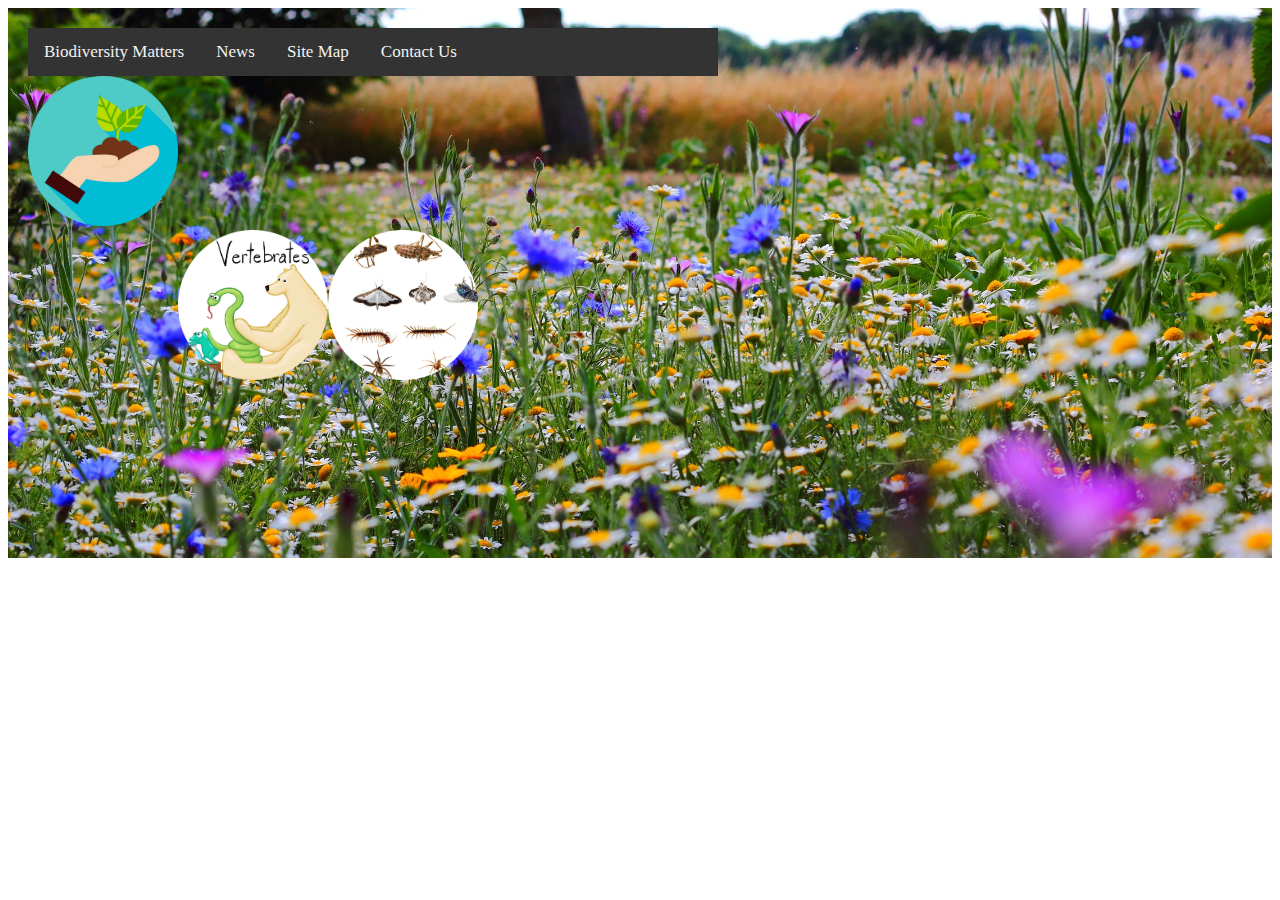
==== Biodiversity Website/index.html @ 1eb04e79 "added contact us and under construction pages as place holders" ====
<!DOCTYPE html>
<html lang="en">
<head>
    <meta charset="UTF-8">
    <meta http-equiv="X-UA-Compatible" content="IE=edge">
    <meta name="viewport" content="width=device-width, initial-scale=1.0">
    <title>Document</title>
    <link rel="stylesheet" href="main.css">
</head>
<body>
    <div class="bg-img">
        <div class="container">
          <div class="topnav">
            <a href="#biodiversity">Biodiversity Matters</a>
            <a href="#news">News</a>
            <a href="underconstruction.html">Site Map</a>
            <a href="#contactus">Contact Us</a>
          </div>
          <div>
            <a href="plants.html">
            <img height="150px" width="150px" src="Images/plantimg.png" alt="" class="home">
          </a>
          </div>
      <div class="navlinks">
        <script src="https://code.jquery.com/jquery-3.1.0.js"></script>
        <script  type='text/javascript'>
        $(document).ready(function(){
            $(".home").hover(
                function() {$(this).attr("src","Images/plants.png");},
                function() {$(this).attr("src","Images/plantimg.png");
            });
        });
        </script>
           <div>
            <a href="vertebrates.html">
            <img height="150px" width="150px" src="Images/vertebrateimg.png" alt="" class="home2">
           </a>
          </div>
        <script src="https://code.jquery.com/jquery-3.1.0.js"></script>
        <script  type='text/javascript'>
        $(document).ready(function(){
            $(".home2").hover(
                function() {$(this).attr("src","Images/vertebrates.png");},
                function() {$(this).attr("src","Images/vertebrateimg.png");
            });
        });
        </script>
             <div>
              <a href="invertebrates.html">
              <img height="150px" width="150px" src="Images/invertebrateimg.png" alt="" class="home3">
              </a>
            </div>
          <script src="https://code.jquery.com/jquery-3.1.0.js"></script>
          <script  type='text/javascript'>
          $(document).ready(function(){
              $(".home3").hover(
                  function() {$(this).attr("src","Images/Invertebrates.png");},
                  function() {$(this).attr("src","Images/invertebrateimg.png");
              });
          });
          </script>
          </div>
          <!-- <div class="navlinks">
            <a id="plants" href="#"><img src="Images/plantimg.png" width="150px" height="150px"></a>
            <a id="vertebrates" href="#"><img src="Images/vertebrateimg.png" width="150px" height="150px"></a>
            <a id="invertebrates" href="#"><img src="Images/invertebrateimg.png" width="150px" height="150px"></a>
            <span class="stretch"></span>
        </div> -->
        </div>
      </div>
</body>
</html>
---- Biodiversity Website/main.css ----
.bg-img {
    background-image: url("Images/meadow.jpeg");
  
    min-height: 550px;
  
    /* Center and scale the image nicely */
    background-position: center;
    background-repeat: no-repeat;
    background-size: cover;
  
    /* Needed to position the navbar */
    position: relative;
  }
  
  /* Position the navbar container inside the image */
  .container {
    position: absolute;
    margin: 20px;
    width: auto;
  }

  /* The navbar */
  .topnav {
    overflow: hidden;
    background-color: #333;
  }
  
  /* Navbar links */
  .topnav a {
    float: left;
    color: #f2f2f2;
    text-align: center;
    padding: 14px 16px;
    text-decoration: none;
    font-size: 17px;
  }
  
  .topnav a:hover {
    background-color: #ddd;
    color: black;
  }

/* Navlinks positioning */
.navlinks {   
    display: flex;
    width: 540px;
    /* margin:150px; */
    margin-left: 150px; 
    margin-right: auto;
    text-align: justify;
    -ms-text-justify: distribute-all-lines;
    text-justify: distribute-all-lines;
}
.navlinks a {
    vertical-align: top;
    display: inline-block;
    display: inline;
    zoom: 1;
}
.stretch {
    width: 100%;
    display: inline-block;
    font-size: 0;
    line-height: 0
}

textbox {
  width: auto;
  justify-content: center;
  border-style: double;
  border-color: aquamarine;
}
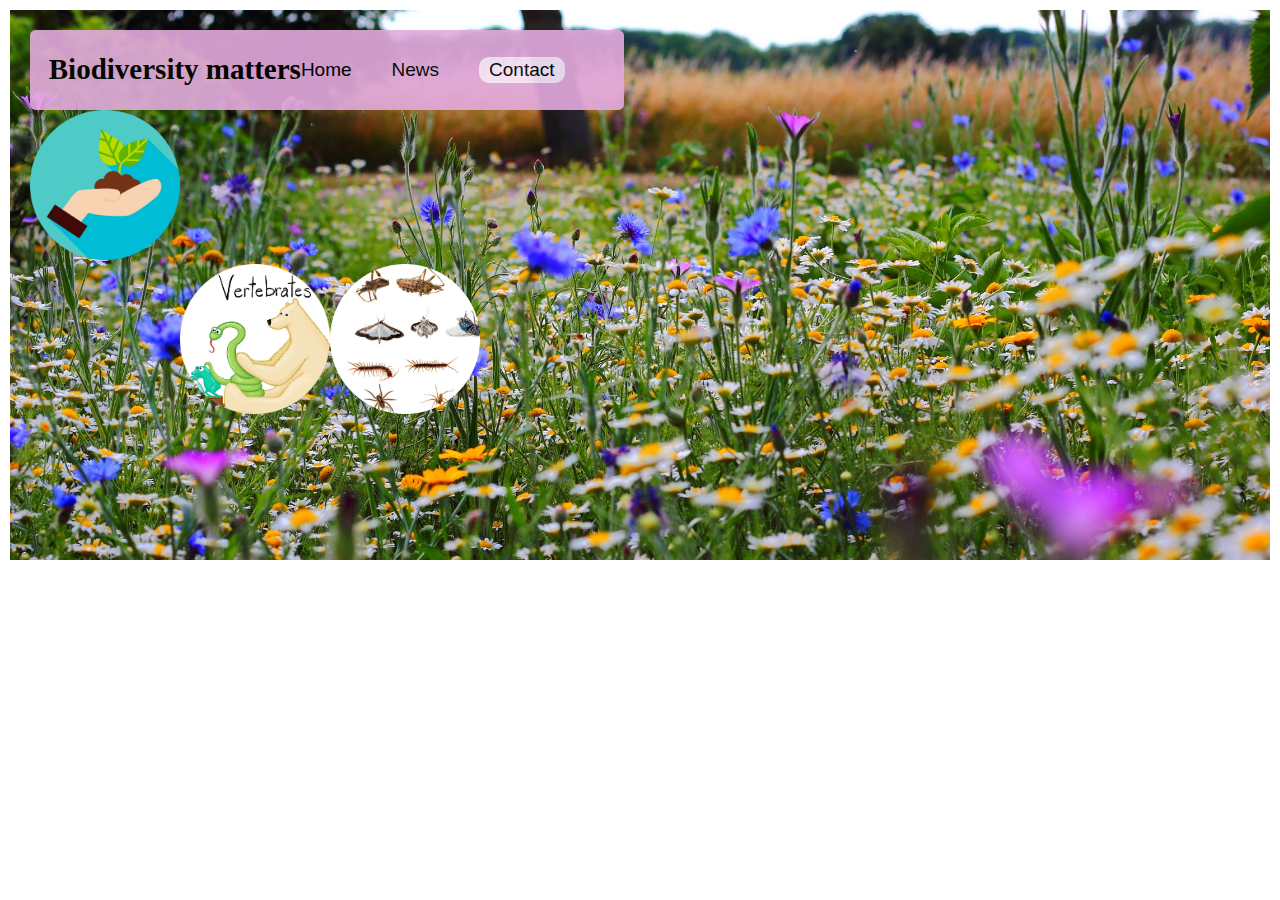
==== commit 500ab074: "combined pretty nav bar and contact form into pages!" ====
--- a/Biodiversity Website/index.html
+++ b/Biodiversity Website/index.html
@@ -6,16 +6,28 @@
     <meta name="viewport" content="width=device-width, initial-scale=1.0">
     <title>Document</title>
     <link rel="stylesheet" href="main.css">
+    <link href="https://cdn.jsdelivr.net/npm/bootstrap@5.1.3/dist/css/bootstrap.min.css" rel="stylesheet" integrity="sha384-1BmE4kWBq78iYhFldvKuhfTAU6auU8tT94WrHftjDbrCEXSU1oBoqyl2QvZ6jIW3" crossorigin="anonymous"> 
+    <link rel="stylesheet" href="https://cdnjs.cloudflare.com/ajax/libs/font-awesome/4.7.0/css/font-awesome.min.css">
 </head>
 <body>
     <div class="bg-img">
         <div class="container">
-          <div class="topnav">
-            <a href="#biodiversity">Biodiversity Matters</a>
-            <a href="#news">News</a>
-            <a href="underconstruction.html">Site Map</a>
-            <a href="#contactus">Contact Us</a>
-          </div>
+              <!-- This is the nav bar, the class 'active' (3rd 'a' down here) can be 
+  added to the relevant html page so that the right correct link is highlighted-->
+  <div>
+    <nav class="navbar" id="myNav">
+        
+      <a href="#" class="logo" id="logoLink">Biodiversity matters</a>  
+          
+          
+           <a class="navbar__li navbar__a" href="index.html">Home</a></li>
+           <a class="navbar__li navbar__a" href="news.html">News</a></li>
+           <a class="navbar__li navbar__a active" href="contactus.html">Contact</a></li>
+           <a href="javascript:void(0);" class="icon" onclick="myFunction()">
+            <i class="fa fa-bars"></i> 
+          </a>
+      </nav>
+      </div>
           <div>
             <a href="plants.html">
             <img height="150px" width="150px" src="Images/plantimg.png" alt="" class="home">
--- a/Biodiversity Website/main.css
+++ b/Biodiversity Website/main.css
@@ -43,7 +43,6 @@
 /* Navlinks positioning */
 .navlinks {   
     display: flex;
-    width: 540px;
     /* margin:150px; */
     margin-left: 150px; 
     margin-right: auto;
@@ -69,4 +68,255 @@
   justify-content: center;
   border-style: double;
   border-color: aquamarine;
-}+}
+
+
+@import url('https://fonts.googleapis.com/css2?family=Darker+Grotesque&family=Gugi&display=swap');
+body {
+  background-image: url("meadow.jpeg");
+  min-height: 550px;
+  padding:0.6rem;
+
+  /* Center and scale the image nicely */
+  background-position: center;
+  background-repeat: no-repeat;
+  background-size: cover;
+}
+
+
+* 
+{
+  margin:0px;
+  padding:0px;
+  box-sizing:border-box;
+}
+a {text-decoration:none;}
+
+
+.navbar
+{
+  width:100%;
+  height:80px;
+  background-color:rgb(227, 170, 222);
+  opacity: 0.9;
+  border-radius:0.35rem;
+  padding-left:1.2rem;
+  padding-right:1.2rem;
+  overflow: hidden;
+  
+  
+  
+  display:flex;
+  align-items:center;
+  justify-content:flex-end;
+}
+
+#logoLink{
+  color: black;
+  text-decoration: none;
+}
+  
+.logo
+  {
+    margin-right:auto;
+    margin-right:auto;
+    color:black;
+    font-family: 'Gugi', cursive;
+    font-weight:bold;
+    font-size:29px;
+    text-align: center;
+    float:left;
+    
+   
+  }
+  
+  
+.navbar__li
+  {
+    margin-right:2.5rem;
+    transition: all 0.5s;
+    color:black;
+    display: inline-block;
+    position: relative;
+    font-family:'Darker Grotesque', sans-serif;
+    font-size: 19px;
+    text-decoration:none;
+  }
+  
+  
+  .navbar__li:after {
+    content: '';
+    position: absolute;
+    width: 100%;
+    transform: scaleX(0);
+    height: 2px;
+    bottom: 0;
+    left: 0;
+    background-color: #4869b5;
+    transform-origin: bottom right;
+    transition: transform 0.40s ease-out;
+  }
+  
+  
+  .navbar__li:hover:after {
+    transform: scaleX(1);
+    transform-origin: bottom left;
+  }
+
+
+  .navbar__a 
+  {
+    color:black;
+    
+  }
+
+
+  .navbar__a:hover {
+    background-color: rgb(241, 160, 73);
+    color: black; 
+    
+  }
+
+  .navbar__a.active{
+    padding: 2px 10px;
+    border-radius: 10px;
+    border: none;
+    background-color: #fbeaff;
+    cursor: pointer;
+    transition: all 0.4s ease 0s;
+  }
+
+
+
+.navbar .icon {
+  display: none;
+}
+
+/* When the screen is less than 600 pixels wide, hide all links, except for the first one ("Home"). Show the link that contains should open and close the topnav (.icon) */
+@media screen and (max-width: 600px) {
+  .navbar a:not(:first-child) {display: none;}
+  .navbar a.icon {
+    float: right;
+    display: block;
+    color: #4869b5;
+    
+  }
+}
+
+/* The "responsive" class is added to the topnav with JavaScript when the user clicks on the icon. This class makes the topnav look good on small screens (display the links vertically instead of horizontally) */
+@media screen and (max-width: 600px) {
+  
+  .navbar.responsive {
+  position: relative;
+  flex-direction: column;
+  height: 150px;
+  padding-bottom: 7px;
+
+}
+
+
+  .navbar.responsive a.icon {
+    position: absolute;
+    right: 0;
+    top: 0;
+    padding-right: 10%;
+    padding-top: 60px;
+    color: #4869b5;
+    
+  }
+  .navbar.responsive a {
+    float: none;
+    display: block;
+    text-align: justify;
+    margin-top: 0.5px;
+    
+  }
+}
+
+.contact-form-wrapper {
+  padding: 50px 0;
+}
+
+.contact-form {
+  padding: 30px 40px;
+  background-color: #ffffff;
+  opacity: 95%;
+  border-radius: 12px;
+  max-width: 500px;
+  font-family:'Darker Grotesque', sans-serif; 
+}
+/* font isn't working on nav bar as expected */
+
+.contact-form textarea {
+  resize: none;
+}
+
+.contact-form .form-input,
+.form-text-area {
+  background-color: #f0f4f5;
+  height: 50px;
+  padding-left: 16px;
+}
+
+.contact-form .form-text-area {
+  background-color: #f0f4f5;
+  height: auto;
+  padding-left: 16px;
+}
+
+.contact-form .form-control::placeholder {
+  color: #aeb4b9;
+  font-weight: 500;
+  opacity: 1;
+}
+
+.contact-form .form-control:-ms-input-placeholder {
+  color: #aeb4b9;
+  font-weight: 500;
+}
+
+.contact-form .form-control::-ms-input-placeholder {
+  color: #aeb4b9;
+  font-weight: 500;
+}
+
+.contact-form .form-control:focus {
+  border-color: #f33fb0;
+  box-shadow: inset 0 1px 1px rgba(0, 0, 0, 0.07), 0 0 8px #f33fb0;
+}
+
+.contact-form .title {
+  text-align: center;
+  font-size: 30px;
+  font-weight: 500;
+}
+
+.contact-form .description {
+  color: #888f94;
+  font-size: 18px;
+  text-align: center;
+}
+
+.contact-form .submit-button-wrapper {
+  text-align: center;
+  padding-top: 5%;
+}
+
+.contact-form .submit-button-wrapper input {
+  border: none;
+  border-radius: 4px;
+  background-color: rgb(227, 170, 222);
+  color: white;
+  text-transform: uppercase;
+  padding: 10px 60px;
+  font-weight: 500;
+  letter-spacing: 2px;
+}
+
+.contact-form .submit-button-wrapper input:hover {
+  background-color:  rgb(241, 160, 73);
+}
+
+.check{
+  color:#f33fb0;
+}
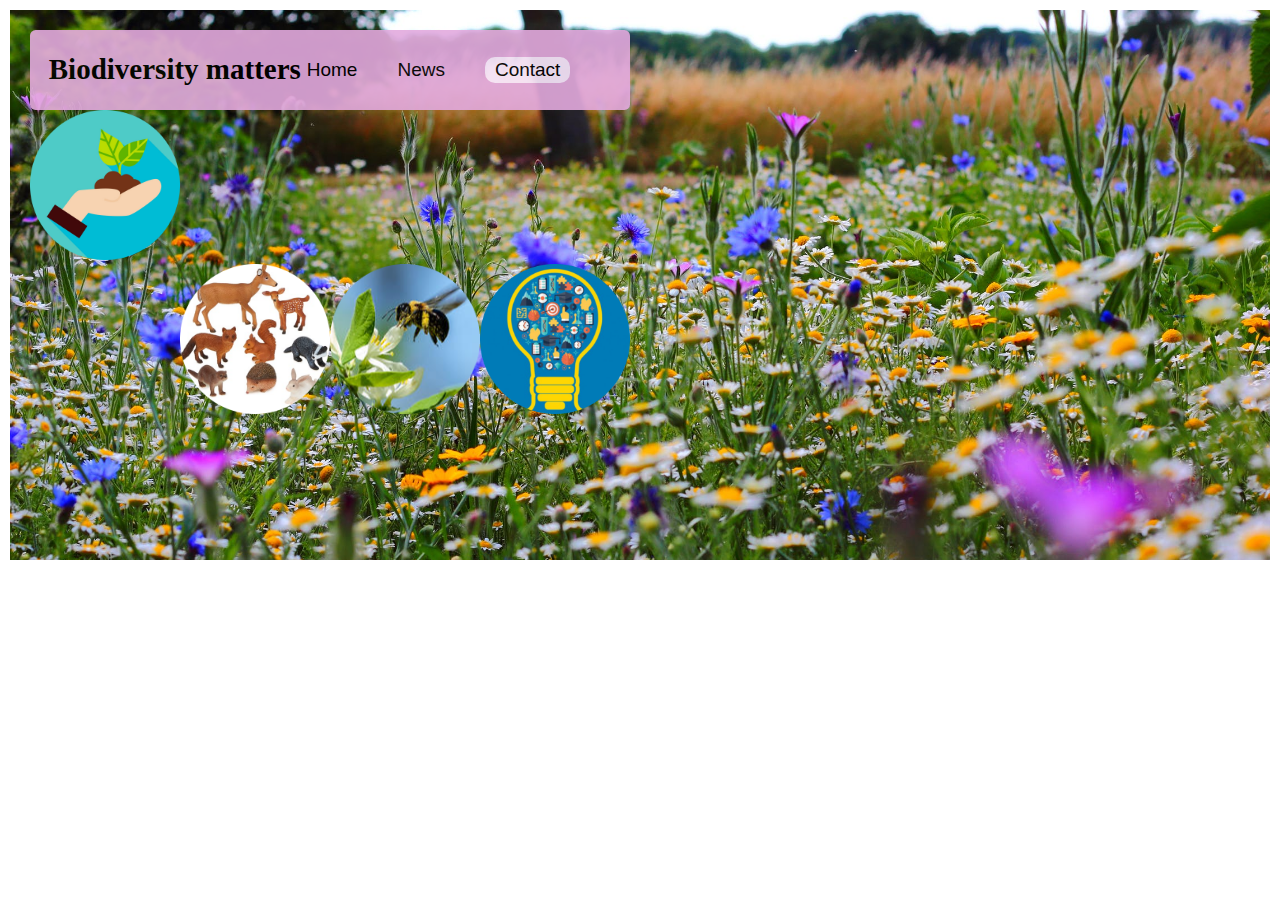
==== commit 2c8316a1: "fixed circles on main page" ====
--- a/Biodiversity Website/index.html
+++ b/Biodiversity Website/index.html
@@ -44,40 +44,49 @@
         });
         </script>
            <div>
-            <a href="vertebrates.html">
-            <img height="150px" width="150px" src="Images/vertebrateimg.png" alt="" class="home2">
+            <a href="animals.html">
+            <img height="150px" width="150px" src="Images/animalguys.png" alt="" class="home2">
            </a>
           </div>
         <script src="https://code.jquery.com/jquery-3.1.0.js"></script>
         <script  type='text/javascript'>
         $(document).ready(function(){
             $(".home2").hover(
-                function() {$(this).attr("src","Images/vertebrates.png");},
-                function() {$(this).attr("src","Images/vertebrateimg.png");
+                function() {$(this).attr("src","Images/animals.png");},
+                function() {$(this).attr("src","Images/animalguys.png");
             });
         });
         </script>
              <div>
-              <a href="invertebrates.html">
-              <img height="150px" width="150px" src="Images/invertebrateimg.png" alt="" class="home3">
+              <a href="pollinators.html">
+              <img height="150px" width="150px" src="Images/pollinatebee.png" alt="" class="home3">
               </a>
             </div>
           <script src="https://code.jquery.com/jquery-3.1.0.js"></script>
           <script  type='text/javascript'>
           $(document).ready(function(){
               $(".home3").hover(
-                  function() {$(this).attr("src","Images/Invertebrates.png");},
-                  function() {$(this).attr("src","Images/invertebrateimg.png");
+                  function() {$(this).attr("src","Images/pollinators.png");},
+                  function() {$(this).attr("src","Images/pollinatebee.png");
               });
           });
           </script>
+          </script>
+          <div>
+           <a href="projectideas.html">
+           <img height="150px" width="150px" src="Images/student-project-bank-summary-modified.png" alt="" class="home4">
+           </a>
+         </div>
+       <script src="https://code.jquery.com/jquery-3.1.0.js"></script>
+       <script  type='text/javascript'>
+       $(document).ready(function(){
+           $(".home4").hover(
+               function() {$(this).attr("src","Images/project.png");},
+               function() {$(this).attr("src","Images/student-project-bank-summary-modified.png");
+           });
+       });
+       </script>
           </div>
-          <!-- <div class="navlinks">
-            <a id="plants" href="#"><img src="Images/plantimg.png" width="150px" height="150px"></a>
-            <a id="vertebrates" href="#"><img src="Images/vertebrateimg.png" width="150px" height="150px"></a>
-            <a id="invertebrates" href="#"><img src="Images/invertebrateimg.png" width="150px" height="150px"></a>
-            <span class="stretch"></span>
-        </div> -->
         </div>
       </div>
 </body>
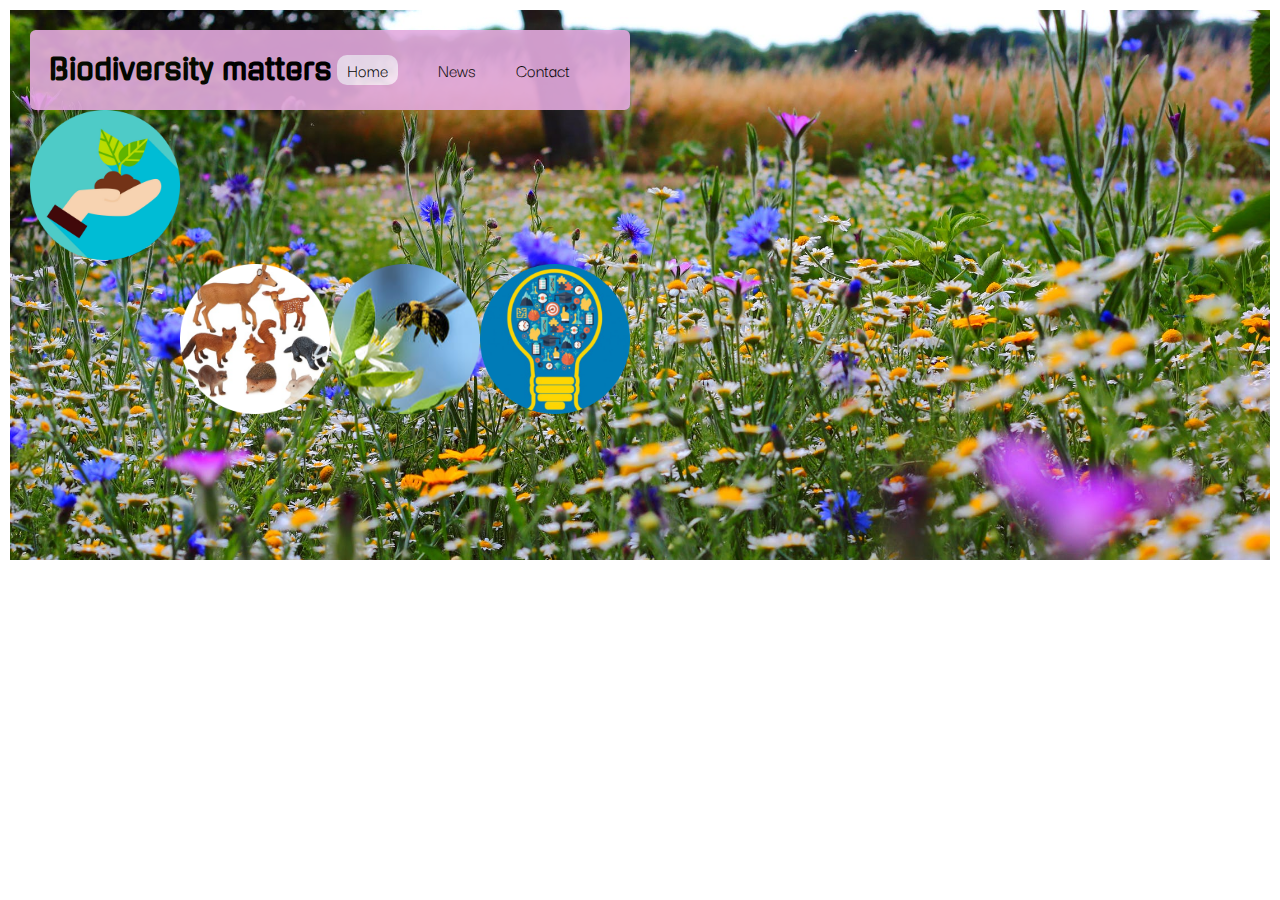
==== commit ca7f88c3: "Imported font & navbar change" ====
--- a/Biodiversity Website/index.html
+++ b/Biodiversity Website/index.html
@@ -20,9 +20,9 @@
       <a href="#" class="logo" id="logoLink">Biodiversity matters</a>  
           
           
-           <a class="navbar__li navbar__a" href="index.html">Home</a></li>
+           <a class="navbar__li navbar__a active" href="index.html">Home</a></li>
            <a class="navbar__li navbar__a" href="news.html">News</a></li>
-           <a class="navbar__li navbar__a active" href="contactus.html">Contact</a></li>
+           <a class="navbar__li navbar__a" href="contactus.html">Contact</a></li>
            <a href="javascript:void(0);" class="icon" onclick="myFunction()">
             <i class="fa fa-bars"></i> 
           </a>
--- a/Biodiversity Website/main.css
+++ b/Biodiversity Website/main.css
@@ -1,3 +1,5 @@
+@import url('https://fonts.googleapis.com/css2?family=Darker+Grotesque&family=Gugi&display=swap');
+
 .bg-img {
     background-image: url("Images/meadow.jpeg");
   
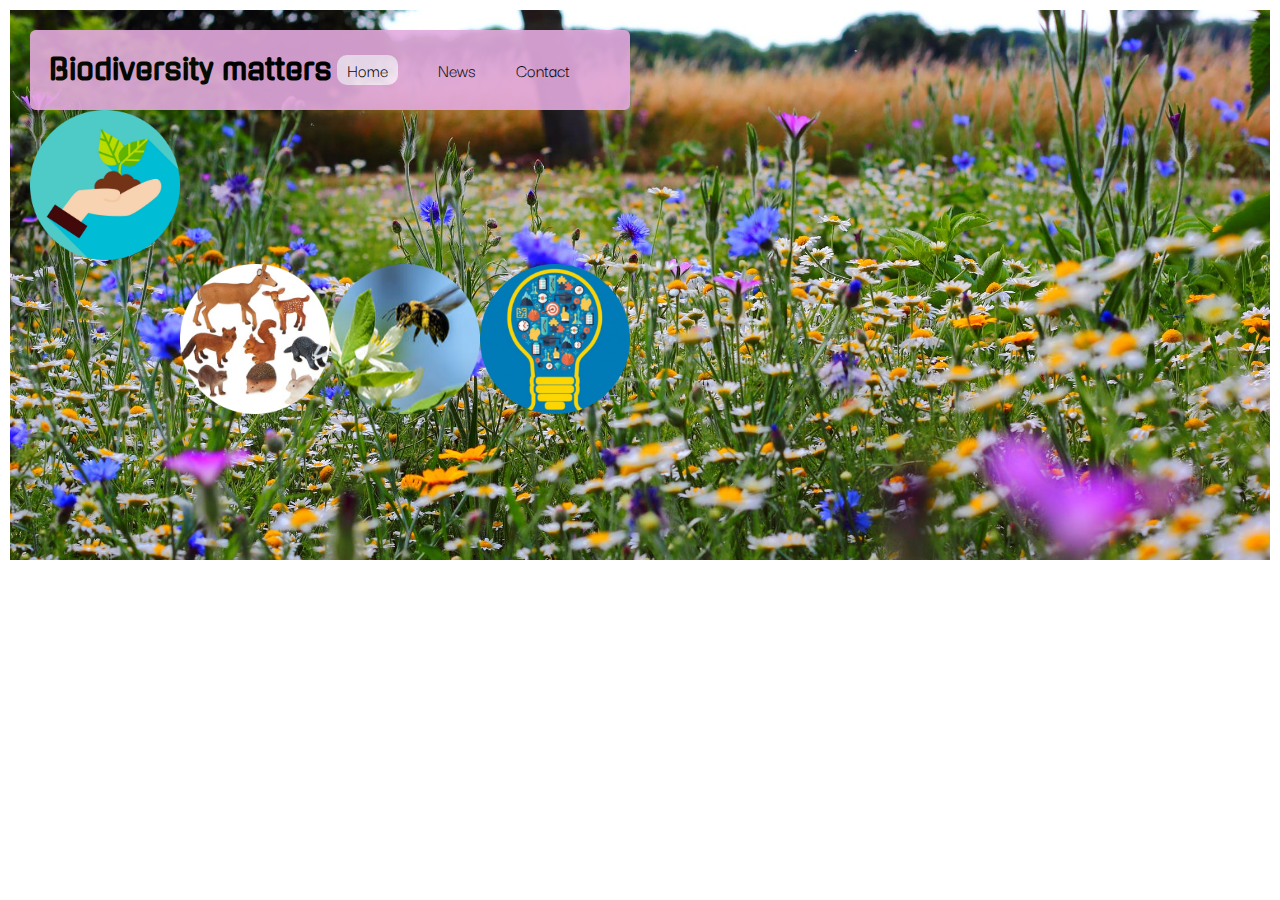
==== commit 8ae23ef9: "Changed font on carousel to match the rest of the site and changed the under construction page/point" ====
--- a/Biodiversity Website/index.html
+++ b/Biodiversity Website/index.html
@@ -21,7 +21,7 @@
           
           
            <a class="navbar__li navbar__a active" href="index.html">Home</a></li>
-           <a class="navbar__li navbar__a" href="news.html">News</a></li>
+           <a class="navbar__li navbar__a" href="underconstruction.html">News</a></li>
            <a class="navbar__li navbar__a" href="contactus.html">Contact</a></li>
            <a href="javascript:void(0);" class="icon" onclick="myFunction()">
             <i class="fa fa-bars"></i> 
--- a/Biodiversity Website/main.css
+++ b/Biodiversity Website/main.css
@@ -65,28 +65,28 @@
     line-height: 0
 }
 
-textbox {
-  width: auto;
-  justify-content: center;
-  border-style: double;
-  border-color: aquamarine;
-}
-
-
-@import url('https://fonts.googleapis.com/css2?family=Darker+Grotesque&family=Gugi&display=swap');
+.textbox {
+  background-color: #4dccf0;
+  font-family:'Darker Grotesque', sans-serif;
+  opacity: 0.9;
+  border-radius:0.35rem;
+  padding-left:1.2rem;
+  padding-right:1.2rem;
+  text-align: center;
+}
+
 body {
-  background-image: url("meadow.jpeg");
+  /* background-image: url("meadow.jpeg"); */
   min-height: 550px;
   padding:0.6rem;
-
-  /* Center and scale the image nicely */
+ /*Center and scale the image nicely */
   background-position: center;
   background-repeat: no-repeat;
   background-size: cover;
 }
 
 
-* 
+*
 {
   margin:0px;
   padding:0px;
@@ -194,7 +194,8 @@
   display: none;
 }
 
-/* When the screen is less than 600 pixels wide, hide all links, except for the first one ("Home"). Show the link that contains should open and close the topnav (.icon) */
+/* When the screen is less than 600 pixels wide, hide all links, except for the first one ("Home"). 
+Show the link that contains should open and close the topnav (.icon) */
 @media screen and (max-width: 600px) {
   .navbar a:not(:first-child) {display: none;}
   .navbar a.icon {
@@ -205,7 +206,8 @@
   }
 }
 
-/* The "responsive" class is added to the topnav with JavaScript when the user clicks on the icon. This class makes the topnav look good on small screens (display the links vertically instead of horizontally) */
+/* The "responsive" class is added to the topnav with JavaScript when the user clicks on the icon. 
+This class makes the topnav look good on small screens (display the links vertically instead of horizontally) */
 @media screen and (max-width: 600px) {
   
   .navbar.responsive {
@@ -215,7 +217,6 @@
   padding-bottom: 7px;
 
 }
-
 
   .navbar.responsive a.icon {
     position: absolute;
@@ -235,6 +236,8 @@
   }
 }
 
+/* contact form stuff */
+
 .contact-form-wrapper {
   padding: 50px 0;
 }
@@ -247,7 +250,6 @@
   max-width: 500px;
   font-family:'Darker Grotesque', sans-serif; 
 }
-/* font isn't working on nav bar as expected */
 
 .contact-form textarea {
   resize: none;
@@ -322,3 +324,15 @@
 .check{
   color:#f33fb0;
 }
+
+/* Hide/rearrange for smaller screens */
+@media screen and (max-width: 767px) {
+  /* Hide captions */
+  .carousel-caption {
+     display: none
+  }
+}
+
+.carousel-caption {
+  font-family:'Darker Grotesque', sans-serif;
+}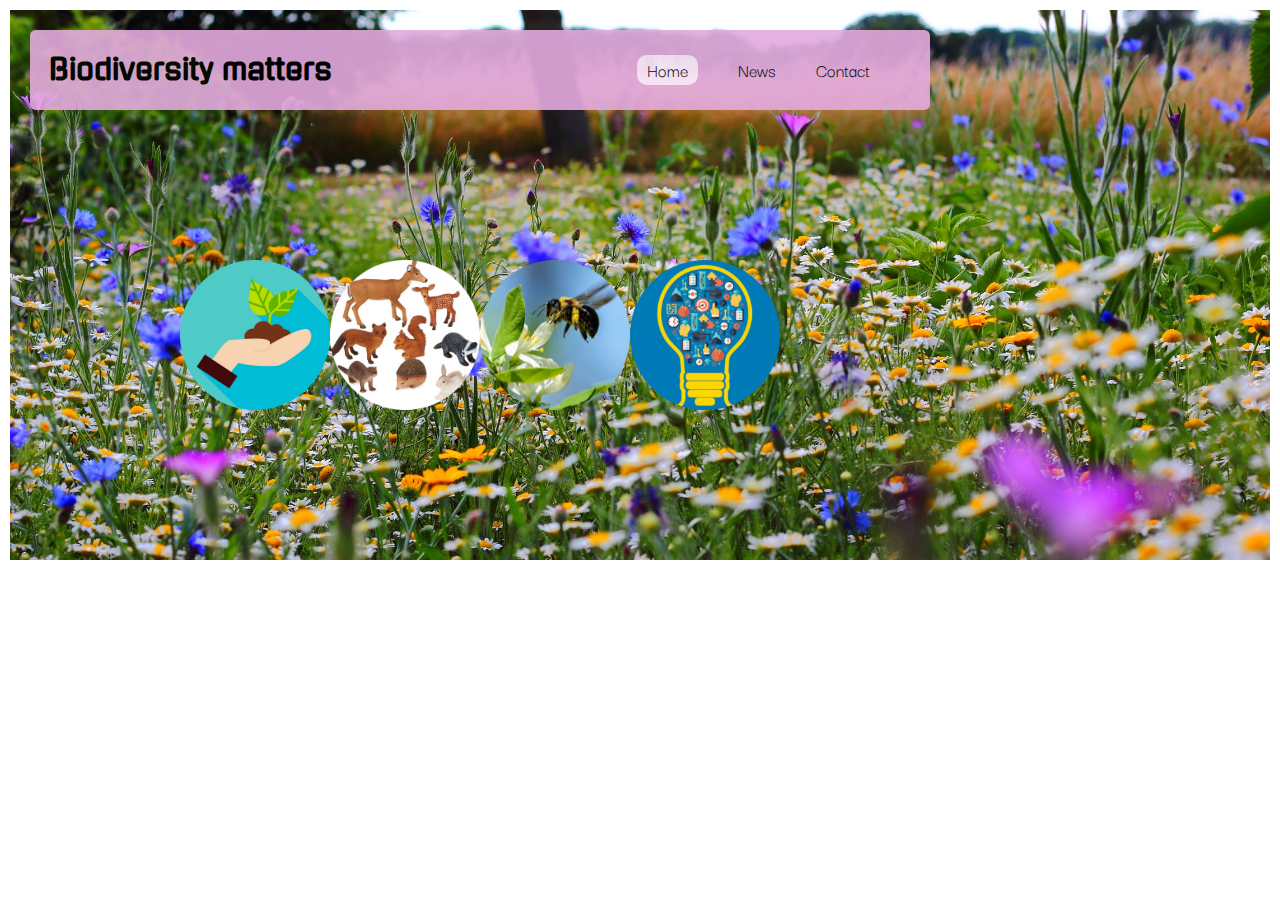
==== commit 63b75b82: "Fixed positioning of the circles on main page" ====
--- a/Biodiversity Website/index.html
+++ b/Biodiversity Website/index.html
@@ -28,12 +28,13 @@
           </a>
       </nav>
       </div>
+      <div class="navlinks">
           <div>
             <a href="plants.html">
             <img height="150px" width="150px" src="Images/plantimg.png" alt="" class="home">
           </a>
           </div>
-      <div class="navlinks">
+          <!-- removed from here  -->
         <script src="https://code.jquery.com/jquery-3.1.0.js"></script>
         <script  type='text/javascript'>
         $(document).ready(function(){
@@ -58,7 +59,7 @@
         });
         </script>
              <div>
-              <a href="pollinators.html">
+              <a href="underconstruction.html">
               <img height="150px" width="150px" src="Images/pollinatebee.png" alt="" class="home3">
               </a>
             </div>
--- a/Biodiversity Website/main.css
+++ b/Biodiversity Website/main.css
@@ -45,9 +45,9 @@
 /* Navlinks positioning */
 .navlinks {   
     display: flex;
-    /* margin:150px; */
-    margin-left: 150px; 
-    margin-right: auto;
+    align-items: center;
+    justify-content: space-evenly;
+    margin: 150px;
     text-align: justify;
     -ms-text-justify: distribute-all-lines;
     text-justify: distribute-all-lines;
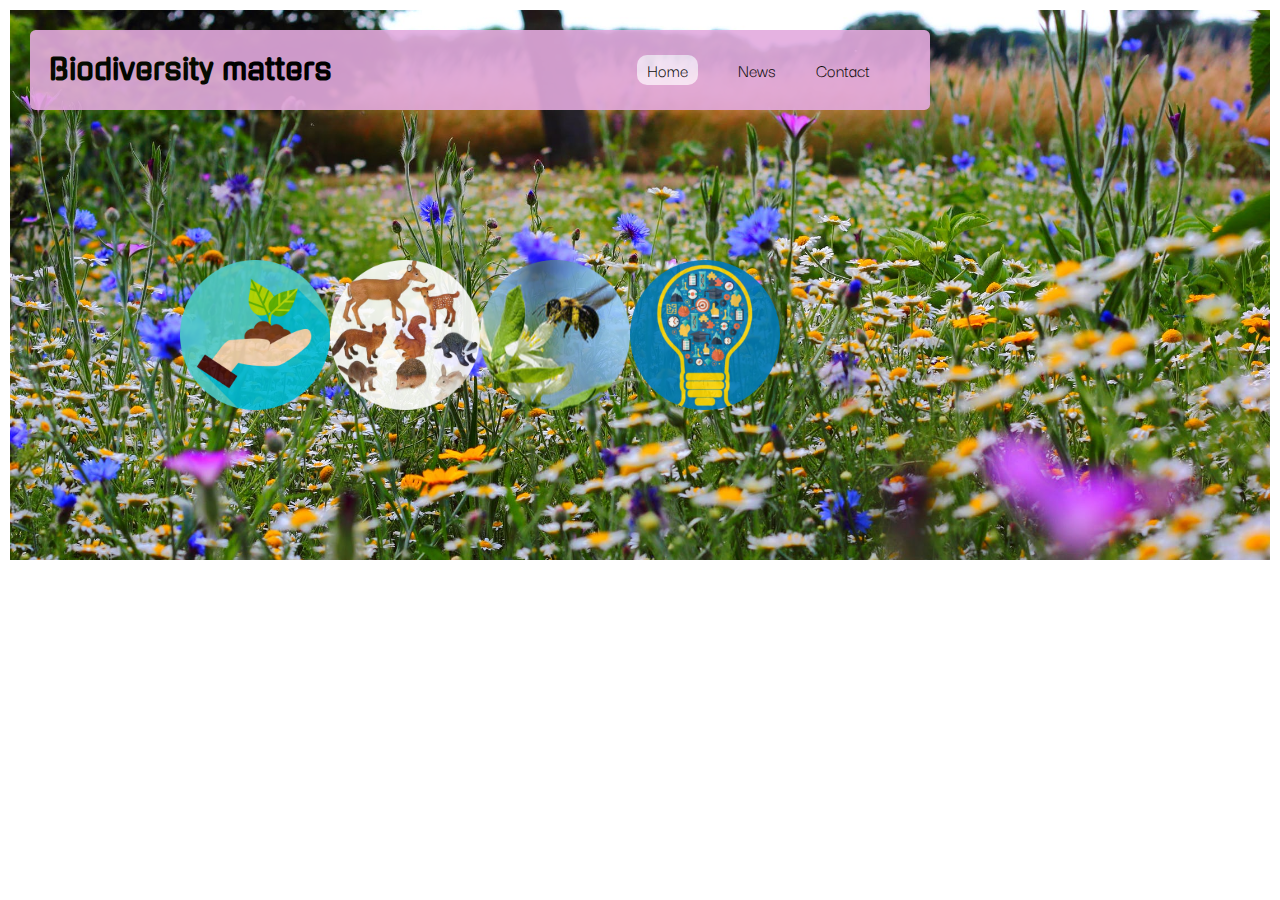
==== commit 08e97acb: "Started to integrate Libbys page" ====
--- a/Biodiversity Website/index.html
+++ b/Biodiversity Website/index.html
@@ -17,7 +17,7 @@
   <div>
     <nav class="navbar" id="myNav">
         
-      <a href="#" class="logo" id="logoLink">Biodiversity matters</a>  
+      <a href="index.html" class="logo" id="logoLink">Biodiversity matters</a>  
           
           
            <a class="navbar__li navbar__a active" href="index.html">Home</a></li>
@@ -34,7 +34,6 @@
             <img height="150px" width="150px" src="Images/plantimg.png" alt="" class="home">
           </a>
           </div>
-          <!-- removed from here  -->
         <script src="https://code.jquery.com/jquery-3.1.0.js"></script>
         <script  type='text/javascript'>
         $(document).ready(function(){
@@ -45,7 +44,7 @@
         });
         </script>
            <div>
-            <a href="animals.html">
+            <a href="gardenunderco.html">
             <img height="150px" width="150px" src="Images/animalguys.png" alt="" class="home2">
            </a>
           </div>
--- a/Biodiversity Website/main.css
+++ b/Biodiversity Website/main.css
@@ -51,6 +51,7 @@
     text-align: justify;
     -ms-text-justify: distribute-all-lines;
     text-justify: distribute-all-lines;
+    opacity: 0.9;
 }
 .navlinks a {
     vertical-align: top;
@@ -331,8 +332,71 @@
   .carousel-caption {
      display: none
   }
-}
-
+  /* rearrange navlinks circles */
+  .navlinks {
+    display: flex;
+    flex-direction: column;
+     }
+}
+
+/* match font to rest of site */ 
 .carousel-caption {
   font-family:'Darker Grotesque', sans-serif;
-}+}
+/* textbox {
+  width: auto;
+  justify-content: center;
+  border-style: double;
+  border-color: aquamarine;
+} */
+
+div.gallery {
+  margin: 5px;
+  border: 1px solid #ccc;
+  float: left;
+  width: 180px;
+}
+
+div.gallery:hover {
+  border: 1px solid #777;
+}
+
+div.gallery img {
+  width: 100%;
+  height: auto;
+}
+
+div.desc {
+  padding: 15px;
+  text-align: center;
+}
+
+.container1 {
+  display: flex; 
+  flex-direction: column;
+}
+
+.container2 {
+  display: flex;
+  flex-direction: row;
+  justify-content: center;
+}
+
+.intro {
+  text-align: justify;
+  padding-left: 75px;
+  padding-right: 75px;
+  padding-top: 25px;
+}
+
+.ideas {
+  text-align: justify;
+  padding-left: 75px;
+  padding-right: 75px;
+}
+
+.video {
+  display:block;
+  margin: 0 auto;
+}
+
